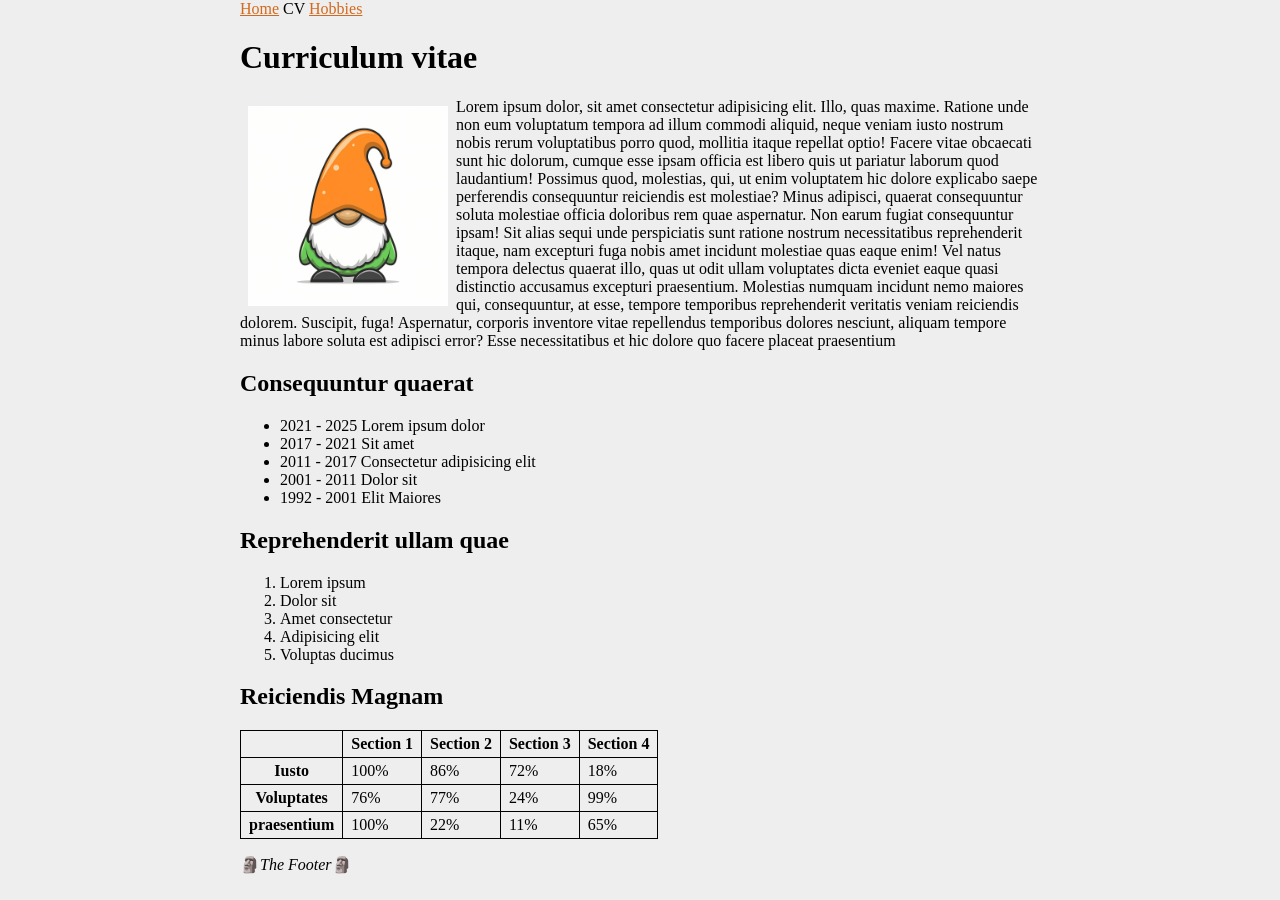
==== cv.html @ c1ef473c "finished project." ====
<!DOCTYPE html>
<html lang="en">
<head>
    <meta charset="UTF-8">
    <meta name="viewport" content="width=device-width, initial-scale=1.0">
    <link rel="stylesheet" href="content/css/styles.css">
    <title>CV</title>
</head>
<body>
    <header>
        <nav>
            <a href="index.html">Home</a>
            CV
            <a href="hobbies.html">Hobbies</a>
        </nav>
        <h1>Curriculum vitae</h1>
    </header>

    <main>
        <img class="left" src="content/images/gnome.jpg" alt="A small gnome">
        <p>Lorem ipsum dolor, sit amet consectetur adipisicing elit. Illo, quas maxime. 
            Ratione unde non eum voluptatum tempora ad illum commodi aliquid, neque veniam 
            iusto nostrum nobis rerum voluptatibus porro quod, mollitia itaque repellat 
            optio! Facere vitae obcaecati sunt hic dolorum, cumque esse ipsam officia est 
            libero quis ut pariatur laborum quod laudantium! Possimus quod, molestias, qui, 
            ut enim voluptatem hic dolore explicabo saepe perferendis consequuntur reiciendis 
            est molestiae? Minus adipisci, quaerat consequuntur soluta molestiae officia 
            doloribus rem quae aspernatur. Non earum fugiat consequuntur ipsam! Sit alias 
            sequi unde perspiciatis sunt ratione nostrum necessitatibus reprehenderit itaque, 
            nam excepturi fuga nobis amet incidunt molestiae quas eaque enim! Vel natus 
            tempora delectus quaerat illo, quas ut odit ullam voluptates dicta eveniet eaque 
            quasi distinctio accusamus excepturi praesentium. Molestias numquam incidunt nemo 
            maiores qui, consequuntur, at esse, tempore temporibus reprehenderit veritatis
            veniam reiciendis dolorem. Suscipit, fuga! Aspernatur, corporis inventore vitae 
            repellendus temporibus dolores nesciunt, aliquam tempore minus labore soluta est 
            adipisci error? Esse necessitatibus et hic dolore quo facere placeat praesentium 
        </p>

        <h2>Consequuntur quaerat</h2>
        <ul>
            <li>2021 - 2025 Lorem ipsum dolor</li>
            <li>2017 - 2021 Sit amet</li>
            <li>2011 - 2017 Consectetur adipisicing elit</li>
            <li>2001 - 2011 Dolor sit</li>
            <li>1992 - 2001 Elit Maiores</li>
        </ul>

        <h2>Reprehenderit ullam quae</h2>
        <ol>
            <li>Lorem ipsum</li>
            <li>Dolor sit</li>
            <li>Amet consectetur</li>
            <li>Adipisicing elit</li>
            <li>Voluptas ducimus</li>
        </ol>

        <h2>Reiciendis Magnam</h2>
        <table>
            <thead>
                <tr>
                    <th></th>
                    <th>Section 1</th>
                    <th>Section 2</th>
                    <th>Section 3</th>
                    <th>Section 4</th>
                </tr>
            </thead>
            <tbody>
                <tr>
                    <th>Iusto</th>
                    <td>100%</td>
                    <td>86%</td>
                    <td>72%</td>
                    <td>18%</td>
                </tr>
                <tr>
                    <th>Voluptates</th>
                    <td>76%</td>
                    <td>77%</td>
                    <td>24%</td>
                    <td>99%</td>
                </tr>
                <tr>
                    <th>praesentium</th>
                    <td>100%</td>
                    <td>22%</td>
                    <td>11%</td>
                    <td>65%</td>
                </tr>
            </tbody>

        </table>


    </main>
        
    <footer>
        &#128511;<em>The Footer</em>&#128511;
    </footer>

</body>
</html>
---- content/css/styles.css ----
body {
    background-color: #eee;
    max-width: 800px;
    margin: auto;
}

a:link {
    color:chocolate;
}

a:visited {
    color: green;
}

img {
    max-width: 200px;
    margin: .5rem;
}

.left {
    float: left;
}

.right {
    float: right;
}

table {
    border-collapse: collapse;
    margin-bottom: 1rem;
}

th, td {
    border: 1px solid black;
    padding: .25rem .5rem;
}
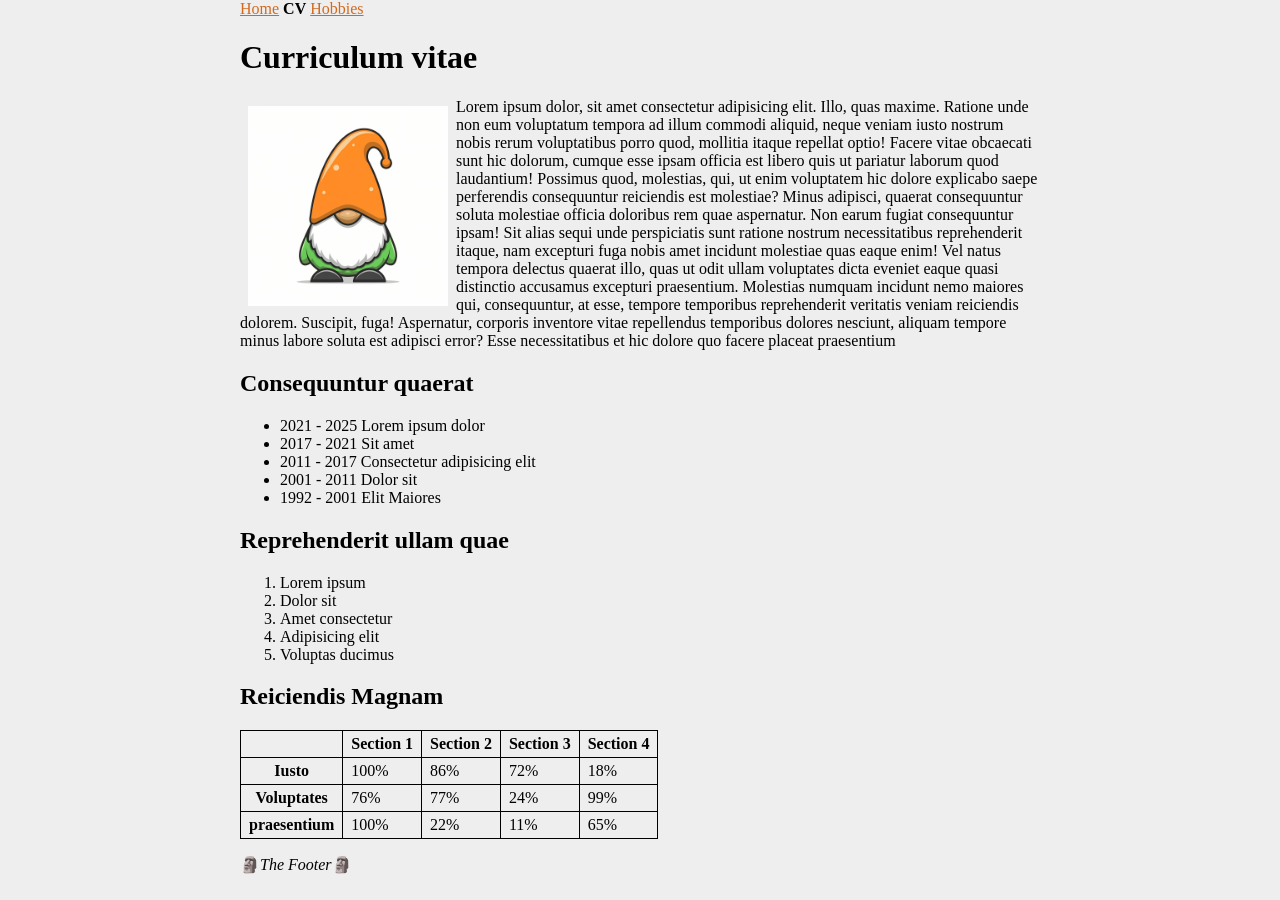
==== commit 68b497ff: "minor updates and fixes" ====
--- a/cv.html
+++ b/cv.html
@@ -10,7 +10,7 @@
     <header>
         <nav>
             <a href="index.html">Home</a>
-            CV
+            <strong>CV</strong>
             <a href="hobbies.html">Hobbies</a>
         </nav>
         <h1>Curriculum vitae</h1>
--- a/content/css/styles.css
+++ b/content/css/styles.css
@@ -10,6 +10,10 @@
 
 a:visited {
     color: green;
+}
+
+a:active {
+    color:blueviolet;
 }
 
 img {
